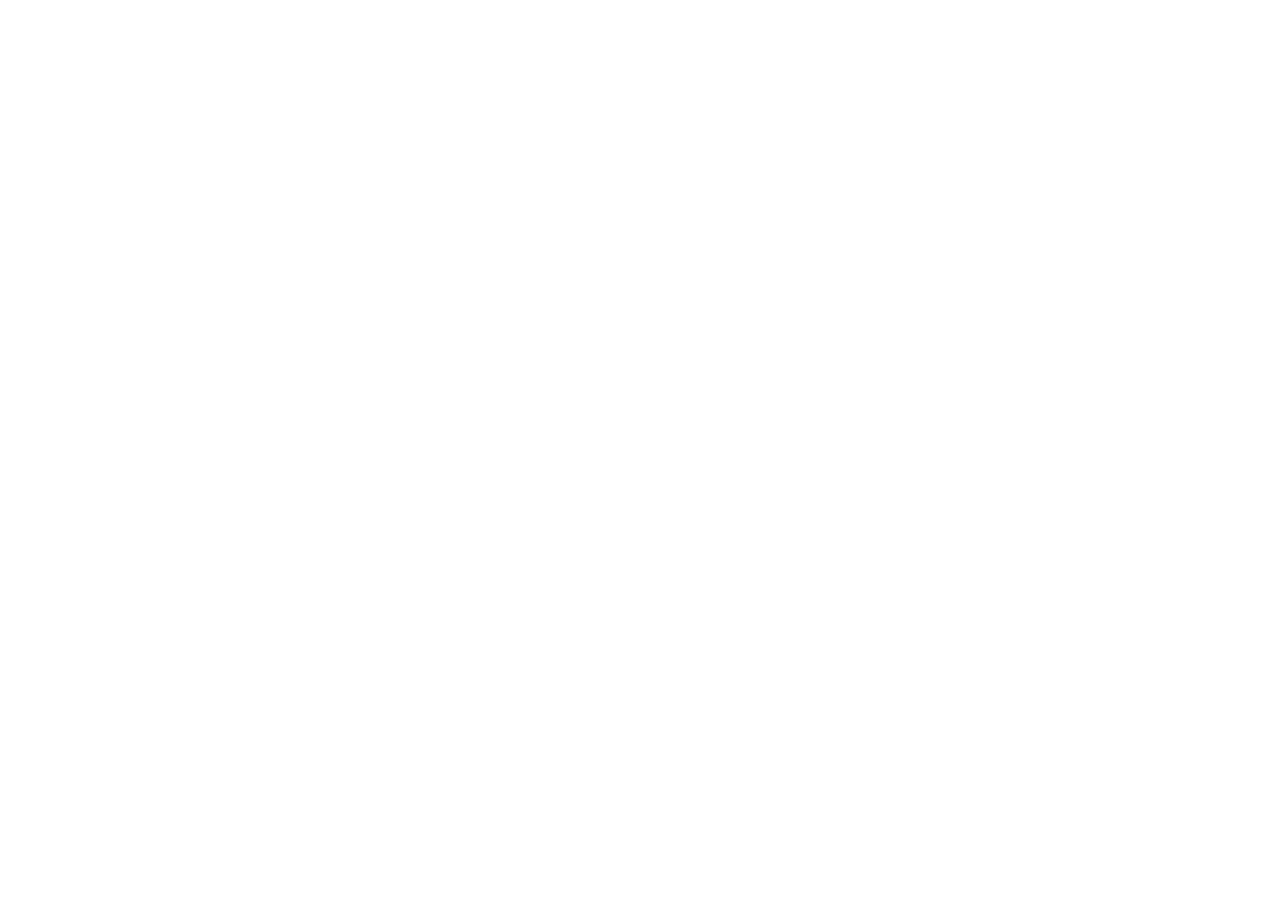
==== index.html @ a0c3cadc "Create index.html" ====
<!DOCTYPE html>
<html lang="en">
<head>
    <meta charset="UTF-8">
    <meta http-equiv="X-UA-Compatible" content="IE=edge">
    <meta name="viewport" content="width=device-width, initial-scale=1.0">
    <title>Tes</title>
</head>
<body>
    
</body>
</html>
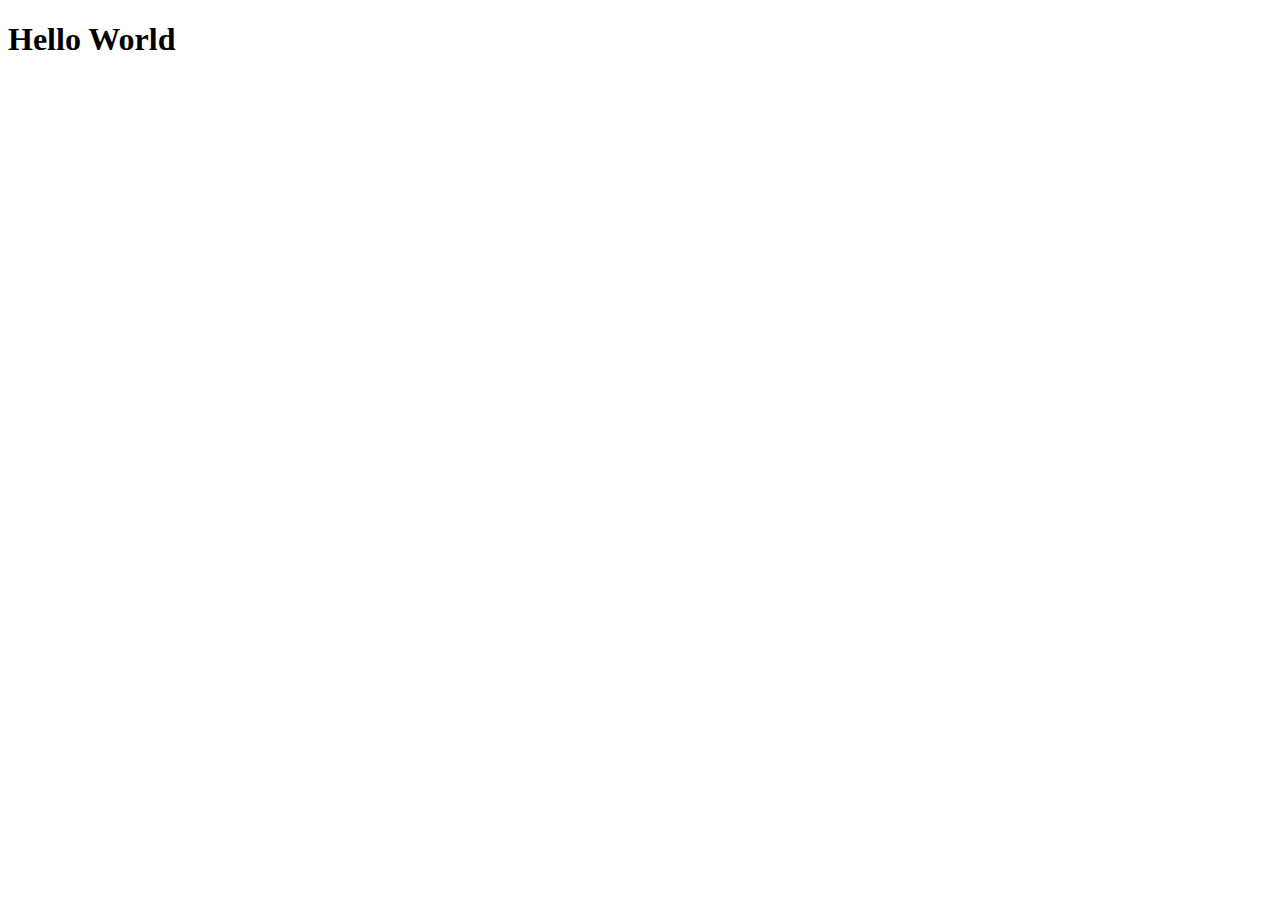
==== commit d985e0ae: "Create style.css & add h1 in index.html" ====
--- a/index.html
+++ b/index.html
@@ -5,8 +5,9 @@
     <meta http-equiv="X-UA-Compatible" content="IE=edge">
     <meta name="viewport" content="width=device-width, initial-scale=1.0">
     <title>Tes</title>
+    <link rel="stylesheet" href="style.css">
 </head>
 <body>
-    
+    <h1>Hello World</h1>
 </body>
 </html>--- a/style.css
+++ b/style.css
@@ -0,0 +1,3 @@
+h1 {
+  font: arial;
+}
